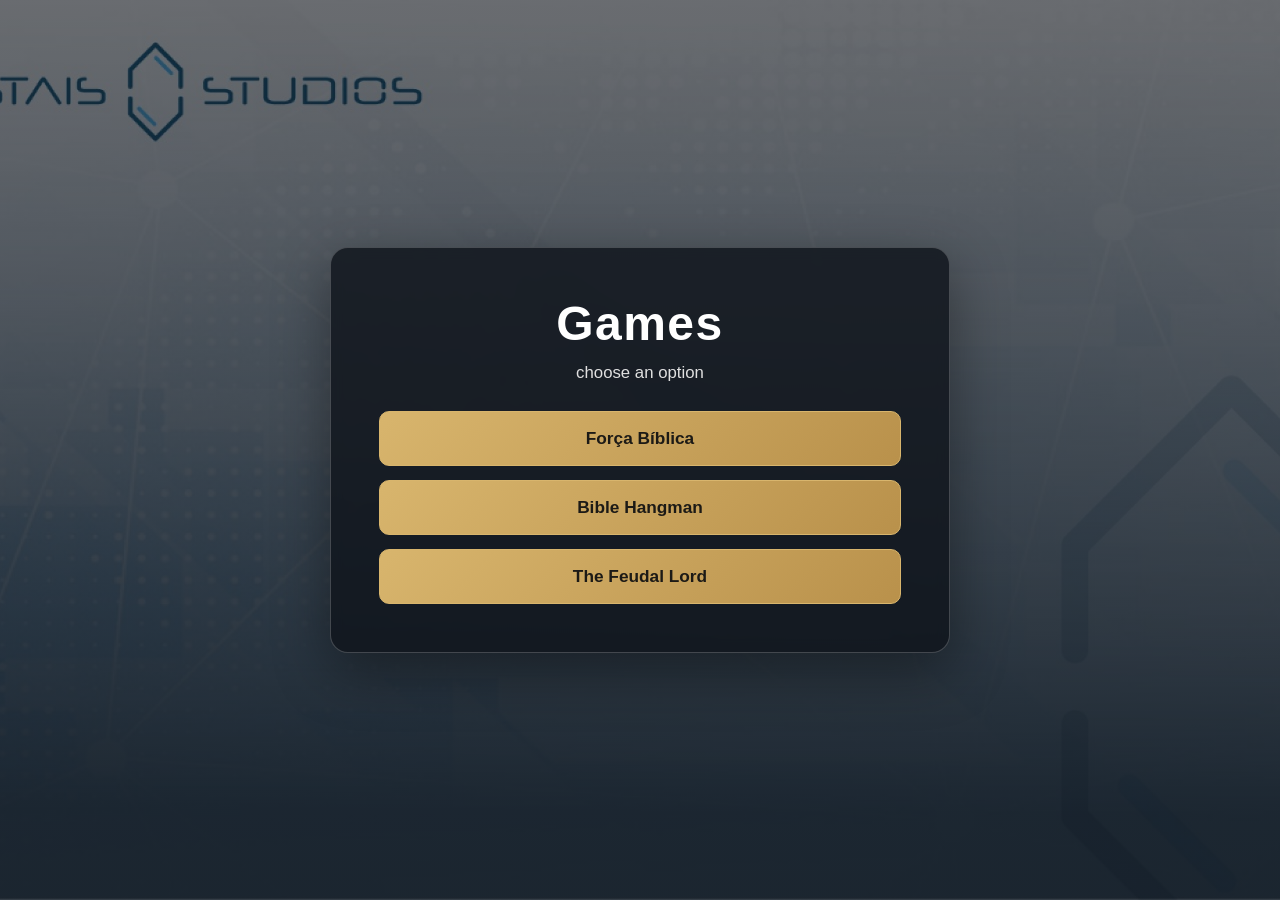
==== index.html @ a2f790c6 "Add files via upload" ====
<!DOCTYPE html>
<html lang="pt-BR">
<head>
  <meta charset="UTF-8">
  <meta name="viewport" content="width=device-width, initial-scale=1.0">
  <title>Cristais Studios</title>
  <link rel="stylesheet" href="style.css">
</head>
<body class="home">
  <main class="menu-container">
    <h1>Games</h1>
    <p class="subtitle">choose an option</p>
    <nav class="menu" aria-label="Menu principal">
      <a href="forca-biblica.html">Força Bíblica</a>
      <a href="bible-hangman.html">Bible Hangman</a>
      <a href="the-feudal-lord.html">The Feudal Lord</a>
    </nav>
  </main>
</body>
</html>
---- style.css ----
* {
  box-sizing: border-box;
}

:root {
  --panel: rgba(15, 20, 28, 0.82);
  --panel-border: rgba(255, 255, 255, 0.2);
  --text: #ffffff;
  --accent: #d8b56d;
  --accent-dark: #9d7937;
}

html, body {
  min-height: 100%;
  margin: 0;
}

body {
  min-height: 100vh;
  display: grid;
  place-items: center;
  padding: 2px;
  color: var(--text);
  font-family: Arial, Helvetica, sans-serif;
  background:
    linear-gradient(rgba(8, 12, 18, 0.58), rgba(8, 12, 18, 0.72)),
    url("fundo.png") center / cover fixed,
    #202630;
}

.menu-container,
.content-card {
  width: min(100%, 620px);
  padding: clamp(28px, 6vw, 48px);
  text-align: center;
  background: var(--panel);
  border: 1px solid var(--panel-border);
  border-radius: 18px;
  box-shadow: 0 18px 55px rgba(0, 0, 0, 0.38);
  backdrop-filter: blur(6px);
}

h1 {
  margin: 0 0 12px;
  font-size: clamp(2rem, 6vw, 3rem);
  letter-spacing: 0.03em;
}

.subtitle {
  margin: 0 0 28px;
  color: #e0e0e0;
  font-size: 1.05rem;
}

.menu {
  display: flex;
  flex-direction: column;
  gap: 14px;
}

.menu a {
  display: block;
  padding: 16px 20px;
  border: 1px solid var(--accent);
  border-radius: 10px;
  background: linear-gradient(135deg, var(--accent), #b9914b);
  color: #1c1a16;
  font-size: 1.08rem;
  font-weight: 700;
  text-decoration: none;
  transition: transform 160ms ease, filter 160ms ease;
}

.menu a:hover,
.menu a:focus-visible {
  transform: translateY(-2px);
  filter: brightness(1.12);
  outline: 2px solid white;
  outline-offset: 3px;
}

.content-card {
  text-align: left;
}

.content-card h1 {
  margin-top: 24px;
  color: var(--accent);
}

.content-card p {
  font-size: 1.1rem;
  line-height: 1.75;
  color: #f0f0f0;
}

.back-link {
  color: var(--accent);
  text-decoration: none;
  font-weight: 700;
}

.back-link:hover {
  text-decoration: underline;
}

@media (max-width: 480px) {
  body {
    padding: 14px;
    background-attachment: scroll;
  }
  .menu-container,
  .content-card {
    padding: 26px 20px;
  }
}
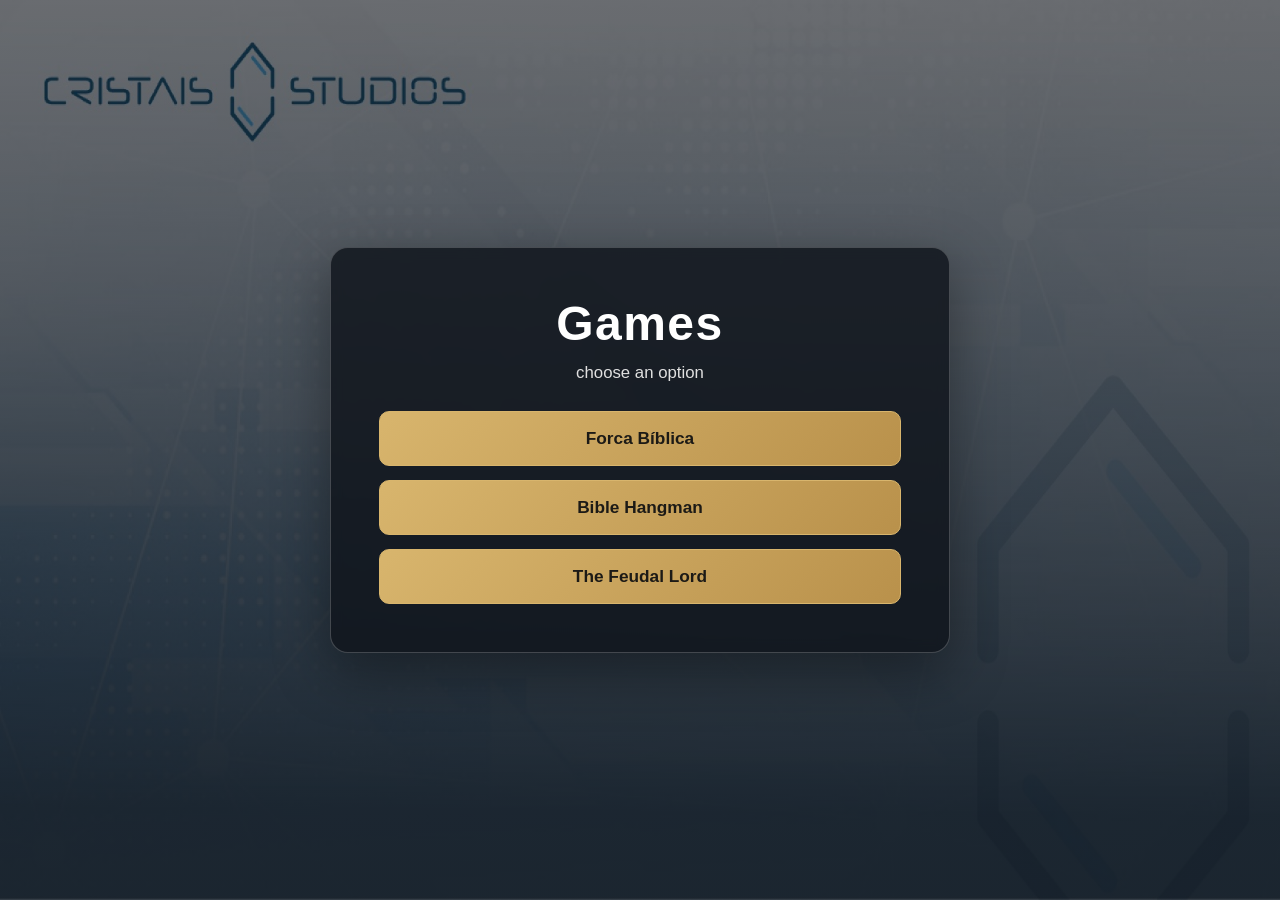
==== commit 2037789c: "Add files via upload" ====
--- a/index.html
+++ b/index.html
@@ -11,7 +11,7 @@
     <h1>Games</h1>
     <p class="subtitle">choose an option</p>
     <nav class="menu" aria-label="Menu principal">
-      <a href="forca-biblica.html">Força Bíblica</a>
+      <a href="forca-biblica.html">Forca Bíblica</a>
       <a href="bible-hangman.html">Bible Hangman</a>
       <a href="the-feudal-lord.html">The Feudal Lord</a>
     </nav>
--- a/style.css
+++ b/style.css
@@ -24,7 +24,7 @@
   font-family: Arial, Helvetica, sans-serif;
   background:
     linear-gradient(rgba(8, 12, 18, 0.58), rgba(8, 12, 18, 0.72)),
-    url("fundo.png") center / cover fixed,
+    url("fundo.png") center / 100% 100% fixed,
     #202630;
 }
 
